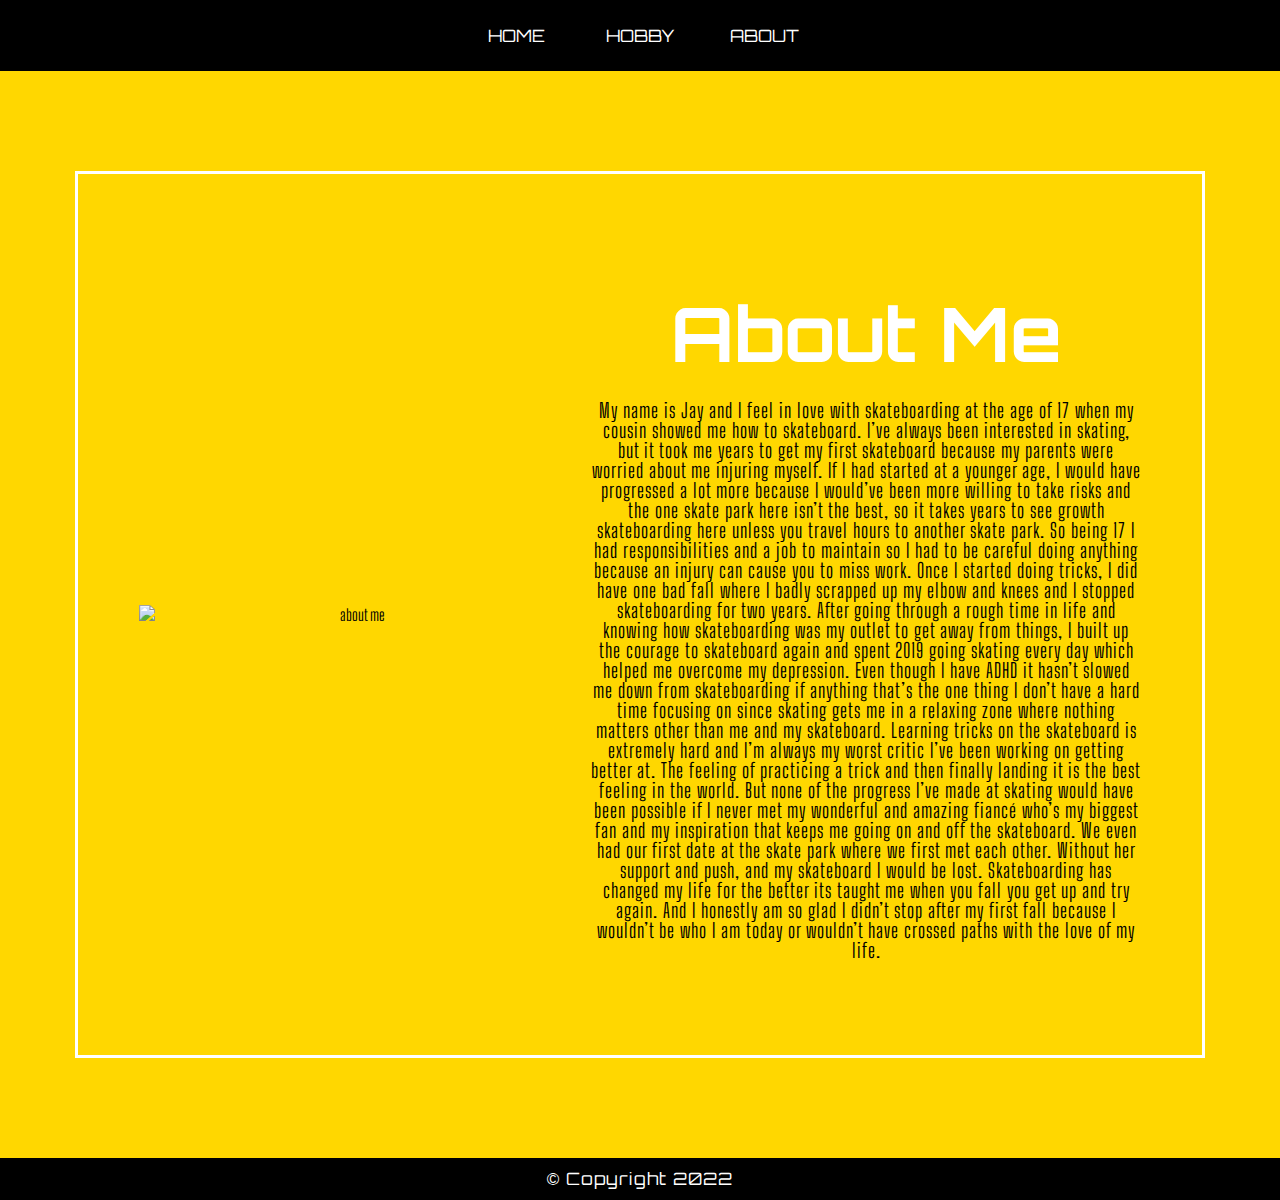
==== about.html @ 13fcc9ad "initial commit." ====
<!DOCTYPE html>
<html lang="en">
    <head>
        <!--Title of Document-->
        <title>About Me</title>
        <!--Link CSS to HTML-->
        <link rel="stylesheet" type= "text/css" href="style.css" />

        <link rel="preconnect" href="https://fonts.googleapis.com"> 
        <link rel="preconnect" href="https://fonts.gstatic.com" crossorigin> 
        <link href="https://fonts.googleapis.com/css2?family=Big+Shoulders+Display:wght@200;300;400;500;600;700;800;900&family=Big+Shoulders+Inline+Text:wght@100;200;300&family=Orbitron:wght@400;500;600;700;800;900&display=swap" rel="stylesheet">    
       
    </head>
    <body>
        <!--Navigation bars-->
     <div class="navbar">
         <ul>
             <li><a href="landing.html">Home</a></li>
             <li><a href="hobby.html">Hobby</a></li>
             <li><a href="about.html">About</a></li>
         </ul>
         </div>
 </div>
         <!--About Me Section-->
         <section class="about"> 
         <div class="main">
            <img src="images/About-photo.jpg"alt="about me"/>
            <div class="about-text">
            <h2>About Me</h2>
            <P>
                My name is Jay and I feel in love with skateboarding at the age of 17 when my cousin showed me how to skateboard. I’ve always been interested in skating, but it took me years to get my first skateboard because my parents were worried about me injuring myself. If I had started at a younger age, I would have progressed a lot more because I would’ve been more willing to take risks and the one skate park here isn’t the best, so it takes years to see growth skateboarding here unless you travel hours to another skate park. So being 17 I had responsibilities and a job to maintain so I had to be careful doing anything because an injury can cause you to miss work. Once I started doing tricks, I did have one bad fall where I badly scrapped up my elbow and knees and I stopped skateboarding for two years. After going through a rough time in life and knowing how skateboarding was my outlet to get away from things, I built up the courage to skateboard again and spent 2019 going skating every day which helped me overcome my depression. Even though I have ADHD it hasn’t slowed me down from skateboarding if anything that’s the one thing I don’t have a hard time focusing on since skating gets me in a relaxing zone where nothing matters other than me and my skateboard. Learning tricks on the skateboard is extremely hard and I’m always my worst critic I’ve been working on getting better at. The feeling of practicing a trick and then finally landing it is the best feeling in the world. But none of the progress I’ve made at skating would have been possible if I never met my wonderful and amazing fiancé who’s my biggest fan and my inspiration that keeps me going on and off the skateboard. We even had our first date at the skate park where we first met each other. Without her support and push, and my skateboard I would be lost. Skateboarding has changed my life for the better its taught me when you fall you get up and try again. And I honestly am so glad I didn’t stop after my first fall because I wouldn’t be who I am today or wouldn’t have crossed paths with the love of my life.
            </P>
            </div>
           </div>
        </section>
  

        <footer>
            &copy; Copyright 2022
        </footer>
    </body>
</html>
---- style.css ----
*{
    box-sizing: border-box;
}
body{
    margin: 0;
    padding: 0;
    background:gold;
    font-family: Big Shoulders Display, cursive
}
h2 {
    font-family: Orbitron, sans-serif
}

.navbar ul{
list-style:none;
background: black;
margin: 0;
padding:0;
text-align: center;
font-family: Orbitron, sans-serif

}
.navbar li{
    display: inline-block;
    
}
.navbar a{
    text-decoration: none;
     color:white;
    width: 120px;
    display: block;
    padding: 25px 20px;
    font-size:17px;
    text-transform: uppercase;
    font-weight: 300;
    text-align: center;
}
.navbar a:hover{
    background-color: skyblue;
    color: black;
}
.container{
    max-width: 1200px;
    margin: auto;
    background: gold;
    overflow: auto;
    
}
.gallery{
    margin: 5px;
    border: 2px solid black;
    float: left;
    width: 350px;

}
.gallery:hover{
    border: 3px solid skyblue;
}
.gallery img{
    width:100%;
    height: auto;
    

}
.desc{
    padding: 15px;
    text-align: center;
    background-color: white;
    font-size:20px;
}
.main{
    width: 500px;
    border:3px solid white;
    padding: 50px;
    margin: 20px;
    text-align: center;
}
.about{
    width: 100%;
    padding:100px 0px;
    background-color: gold;
}
.about img{
    height:auto;
    width:430px;
}
.about-text{
    width: 550px;
}
.main{
    width: 1130px;
    max-width: 95%;
    margin: 0 auto;
    display:flex;
    align-items: center;
    justify-content: space-around;
    font-family: Big Shoulders Display, cursive
}
.about-text h2{
    color: white;
    font-size: 75px;
    text-transform: capitalize;
    margin-bottom: 20px;
    font-family: Orbitron, sans-serif
}
.about-text p{
color: black;
letter-spacing: 1px;
line-height: 20px;
font-size: 20px;
margin-bottom: 45px;
}


footer{
padding: 10px;
font-size: 17px;
text-align: center;
background: black;
color:white;
font-family: Orbitron, sans-serif;
letter-spacing: 1px;
}
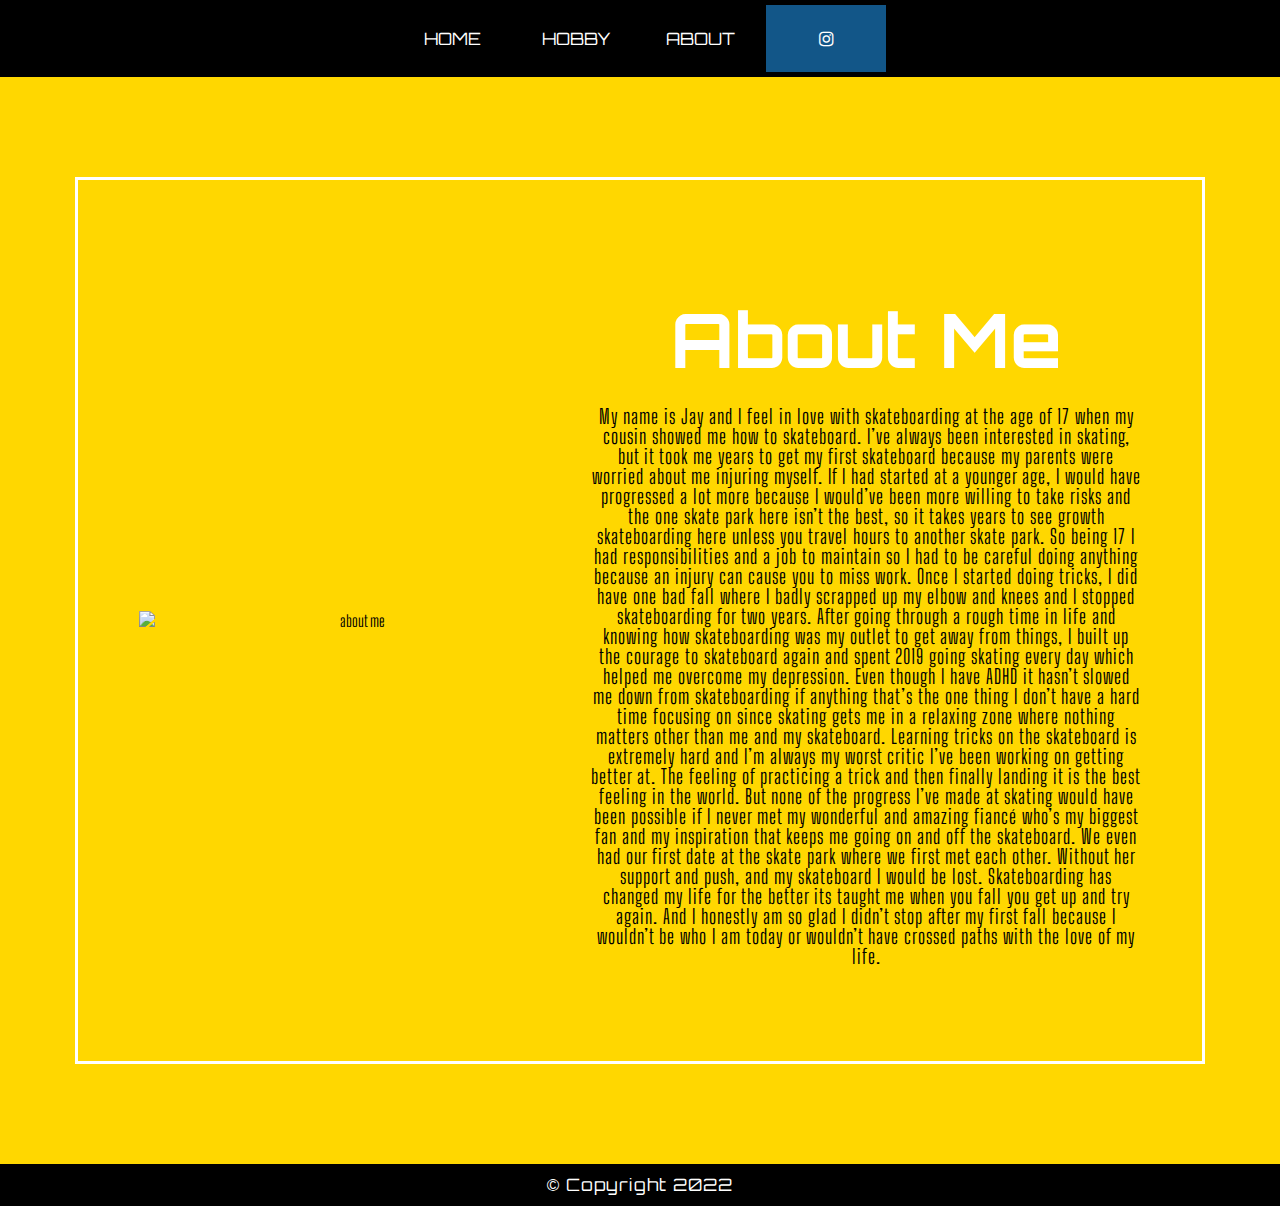
==== commit 45e4b471: "Initial commit." ====
--- a/about.html
+++ b/about.html
@@ -9,7 +9,7 @@
         <link rel="preconnect" href="https://fonts.googleapis.com"> 
         <link rel="preconnect" href="https://fonts.gstatic.com" crossorigin> 
         <link href="https://fonts.googleapis.com/css2?family=Big+Shoulders+Display:wght@200;300;400;500;600;700;800;900&family=Big+Shoulders+Inline+Text:wght@100;200;300&family=Orbitron:wght@400;500;600;700;800;900&display=swap" rel="stylesheet">    
-       
+        <link rel="stylesheet" href="https://cdnjs.cloudflare.com/ajax/libs/font-awesome/4.7.0/css/font-awesome.min.css">   
     </head>
     <body>
         <!--Navigation bars-->
@@ -18,9 +18,10 @@
              <li><a href="landing.html">Home</a></li>
              <li><a href="hobby.html">Hobby</a></li>
              <li><a href="about.html">About</a></li>
+             <li><a href="https://www.instagram.com/j.way123"class="fa fa-instagram"></a></li>
          </ul>
          </div>
- </div>
+
          <!--About Me Section-->
          <section class="about"> 
          <div class="main">
@@ -31,9 +32,9 @@
                 My name is Jay and I feel in love with skateboarding at the age of 17 when my cousin showed me how to skateboard. I’ve always been interested in skating, but it took me years to get my first skateboard because my parents were worried about me injuring myself. If I had started at a younger age, I would have progressed a lot more because I would’ve been more willing to take risks and the one skate park here isn’t the best, so it takes years to see growth skateboarding here unless you travel hours to another skate park. So being 17 I had responsibilities and a job to maintain so I had to be careful doing anything because an injury can cause you to miss work. Once I started doing tricks, I did have one bad fall where I badly scrapped up my elbow and knees and I stopped skateboarding for two years. After going through a rough time in life and knowing how skateboarding was my outlet to get away from things, I built up the courage to skateboard again and spent 2019 going skating every day which helped me overcome my depression. Even though I have ADHD it hasn’t slowed me down from skateboarding if anything that’s the one thing I don’t have a hard time focusing on since skating gets me in a relaxing zone where nothing matters other than me and my skateboard. Learning tricks on the skateboard is extremely hard and I’m always my worst critic I’ve been working on getting better at. The feeling of practicing a trick and then finally landing it is the best feeling in the world. But none of the progress I’ve made at skating would have been possible if I never met my wonderful and amazing fiancé who’s my biggest fan and my inspiration that keeps me going on and off the skateboard. We even had our first date at the skate park where we first met each other. Without her support and push, and my skateboard I would be lost. Skateboarding has changed my life for the better its taught me when you fall you get up and try again. And I honestly am so glad I didn’t stop after my first fall because I wouldn’t be who I am today or wouldn’t have crossed paths with the love of my life.
             </P>
             </div>
-           </div>
+        </div> 
         </section>
-  
+        
 
         <footer>
             &copy; Copyright 2022
--- a/style.css
+++ b/style.css
@@ -1,6 +1,7 @@
 *{
     box-sizing: border-box;
 }
+@import "https://cdnjs.cloudflare.com/ajax/libs/font-awesome/4.7.0/css/font-awesome.min.css";
 body{
     margin: 0;
     padding: 0;
@@ -44,7 +45,25 @@
     margin: auto;
     background: gold;
     overflow: auto;
+
+
+
+}
+.container{
+    border:3px solid white;
+    padding: 50px;
+    margin: 50px;
+    text-align: center;
+   
     
+
+}
+.container h2{
+    color: white;
+    font-size: 75px;
+    text-transform: capitalize;
+    margin-bottom: 20px;
+    font-family: Orbitron, sans-serif
 }
 .gallery{
     margin: 5px;
@@ -111,6 +130,23 @@
 margin-bottom: 45px;
 }
 
+.fa {  
+    padding: 20px;  
+  text-align: center;  
+    margin: 5px 2px;  
+    font-size: 30px;  
+    width: 50px;  
+  } 
+  
+  .fa-instagram {  
+    background: #125688;  
+    color: white;  
+  }  
+.fa a:hover{
+    background-color: skyblue;
+    color: black;
+}
+
 
 footer{
 padding: 10px;
@@ -120,4 +156,4 @@
 color:white;
 font-family: Orbitron, sans-serif;
 letter-spacing: 1px;
-}+}
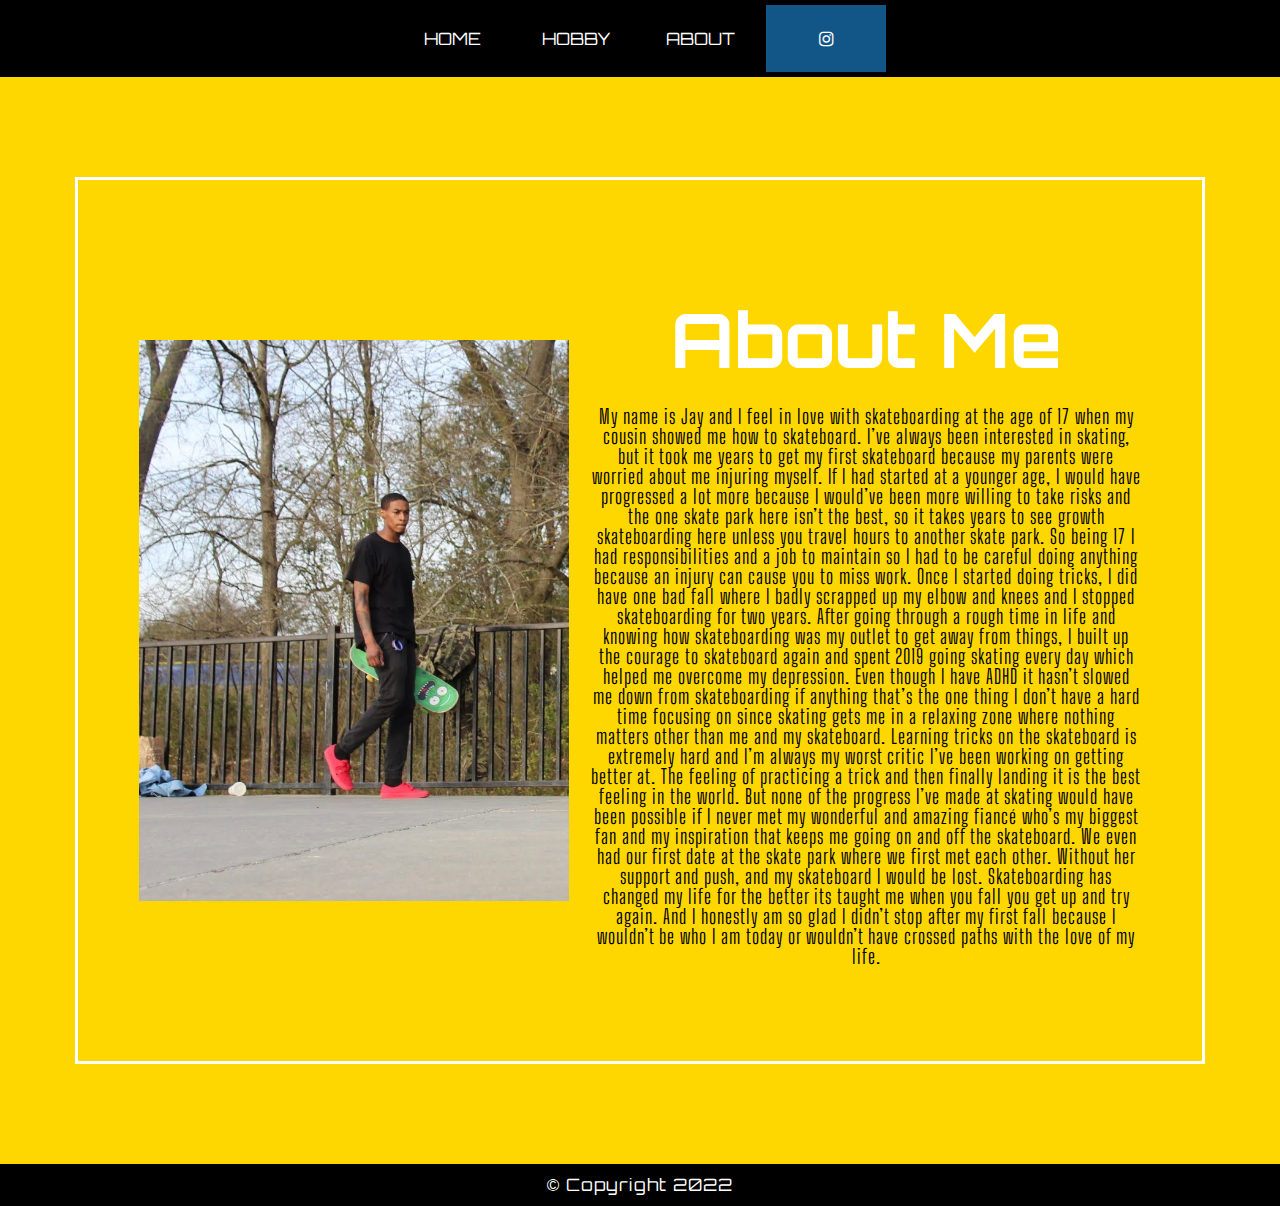
==== commit 705df19c: "commit to main" ====
--- a/about.html
+++ b/about.html
@@ -15,7 +15,7 @@
         <!--Navigation bars-->
      <div class="navbar">
          <ul>
-             <li><a href="landing.html">Home</a></li>
+             <li><a href="index.html">Home</a></li>
              <li><a href="hobby.html">Hobby</a></li>
              <li><a href="about.html">About</a></li>
              <li><a href="https://www.instagram.com/j.way123"class="fa fa-instagram"></a></li>
@@ -25,7 +25,7 @@
          <!--About Me Section-->
          <section class="about"> 
          <div class="main">
-            <img src="images/About-photo.jpg"alt="about me"/>
+            <img src="Images/About-photo.jpg"alt="about me"/>
             <div class="about-text">
             <h2>About Me</h2>
             <P>
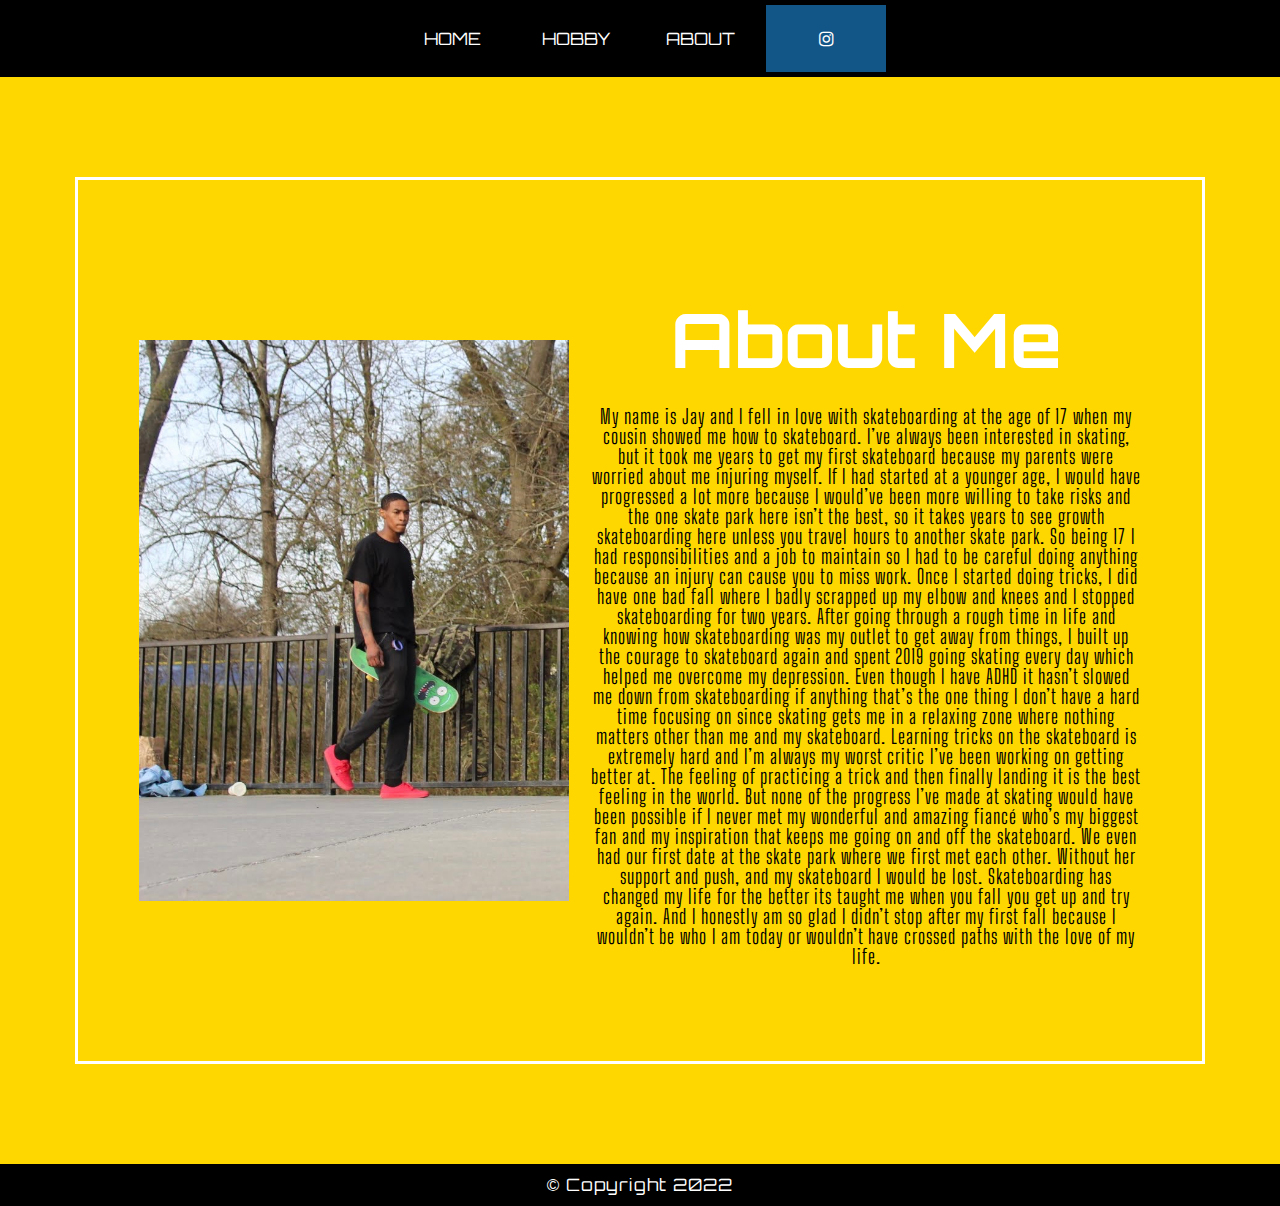
==== commit 669ef5c1: "Initial commit." ====
--- a/about.html
+++ b/about.html
@@ -29,7 +29,7 @@
             <div class="about-text">
             <h2>About Me</h2>
             <P>
-                My name is Jay and I feel in love with skateboarding at the age of 17 when my cousin showed me how to skateboard. I’ve always been interested in skating, but it took me years to get my first skateboard because my parents were worried about me injuring myself. If I had started at a younger age, I would have progressed a lot more because I would’ve been more willing to take risks and the one skate park here isn’t the best, so it takes years to see growth skateboarding here unless you travel hours to another skate park. So being 17 I had responsibilities and a job to maintain so I had to be careful doing anything because an injury can cause you to miss work. Once I started doing tricks, I did have one bad fall where I badly scrapped up my elbow and knees and I stopped skateboarding for two years. After going through a rough time in life and knowing how skateboarding was my outlet to get away from things, I built up the courage to skateboard again and spent 2019 going skating every day which helped me overcome my depression. Even though I have ADHD it hasn’t slowed me down from skateboarding if anything that’s the one thing I don’t have a hard time focusing on since skating gets me in a relaxing zone where nothing matters other than me and my skateboard. Learning tricks on the skateboard is extremely hard and I’m always my worst critic I’ve been working on getting better at. The feeling of practicing a trick and then finally landing it is the best feeling in the world. But none of the progress I’ve made at skating would have been possible if I never met my wonderful and amazing fiancé who’s my biggest fan and my inspiration that keeps me going on and off the skateboard. We even had our first date at the skate park where we first met each other. Without her support and push, and my skateboard I would be lost. Skateboarding has changed my life for the better its taught me when you fall you get up and try again. And I honestly am so glad I didn’t stop after my first fall because I wouldn’t be who I am today or wouldn’t have crossed paths with the love of my life.
+                My name is Jay and I fell in love with skateboarding at the age of 17 when my cousin showed me how to skateboard. I’ve always been interested in skating, but it took me years to get my first skateboard because my parents were worried about me injuring myself. If I had started at a younger age, I would have progressed a lot more because I would’ve been more willing to take risks and the one skate park here isn’t the best, so it takes years to see growth skateboarding here unless you travel hours to another skate park. So being 17 I had responsibilities and a job to maintain so I had to be careful doing anything because an injury can cause you to miss work. Once I started doing tricks, I did have one bad fall where I badly scrapped up my elbow and knees and I stopped skateboarding for two years. After going through a rough time in life and knowing how skateboarding was my outlet to get away from things, I built up the courage to skateboard again and spent 2019 going skating every day which helped me overcome my depression. Even though I have ADHD it hasn’t slowed me down from skateboarding if anything that’s the one thing I don’t have a hard time focusing on since skating gets me in a relaxing zone where nothing matters other than me and my skateboard. Learning tricks on the skateboard is extremely hard and I’m always my worst critic I’ve been working on getting better at. The feeling of practicing a trick and then finally landing it is the best feeling in the world. But none of the progress I’ve made at skating would have been possible if I never met my wonderful and amazing fiancé who’s my biggest fan and my inspiration that keeps me going on and off the skateboard. We even had our first date at the skate park where we first met each other. Without her support and push, and my skateboard I would be lost. Skateboarding has changed my life for the better its taught me when you fall you get up and try again. And I honestly am so glad I didn’t stop after my first fall because I wouldn’t be who I am today or wouldn’t have crossed paths with the love of my life.
             </P>
             </div>
         </div> 
